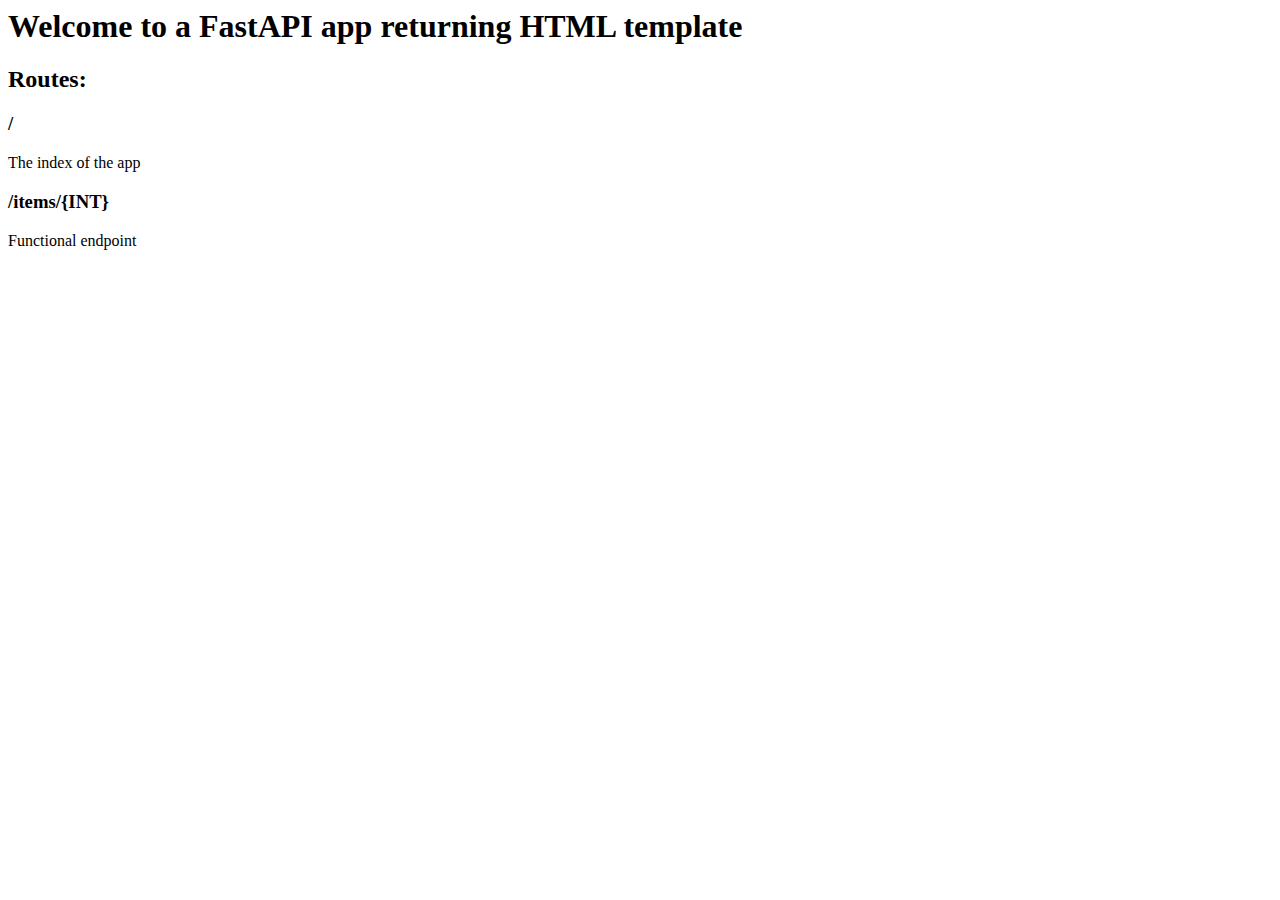
==== webapp/templates/index.html @ 646fb76a "functionals" ====
<html>
<head>
    <title>FastAPI with Jinja2</title>
    <link href="{{ url_for('static', path='/styles.css') }}" rel="stylesheet">
</head>
<body>
    <h1>Welcome to a FastAPI app returning HTML template</h1>
    <h2>Routes:</h2>
    <div>
        <h3>/</h3>
        <p>The index of the app</p>
    </div>
    <div>
        <h3>/items/{INT}</h3>
        <p>Functional endpoint</p>
    </div>
</body>
</html>
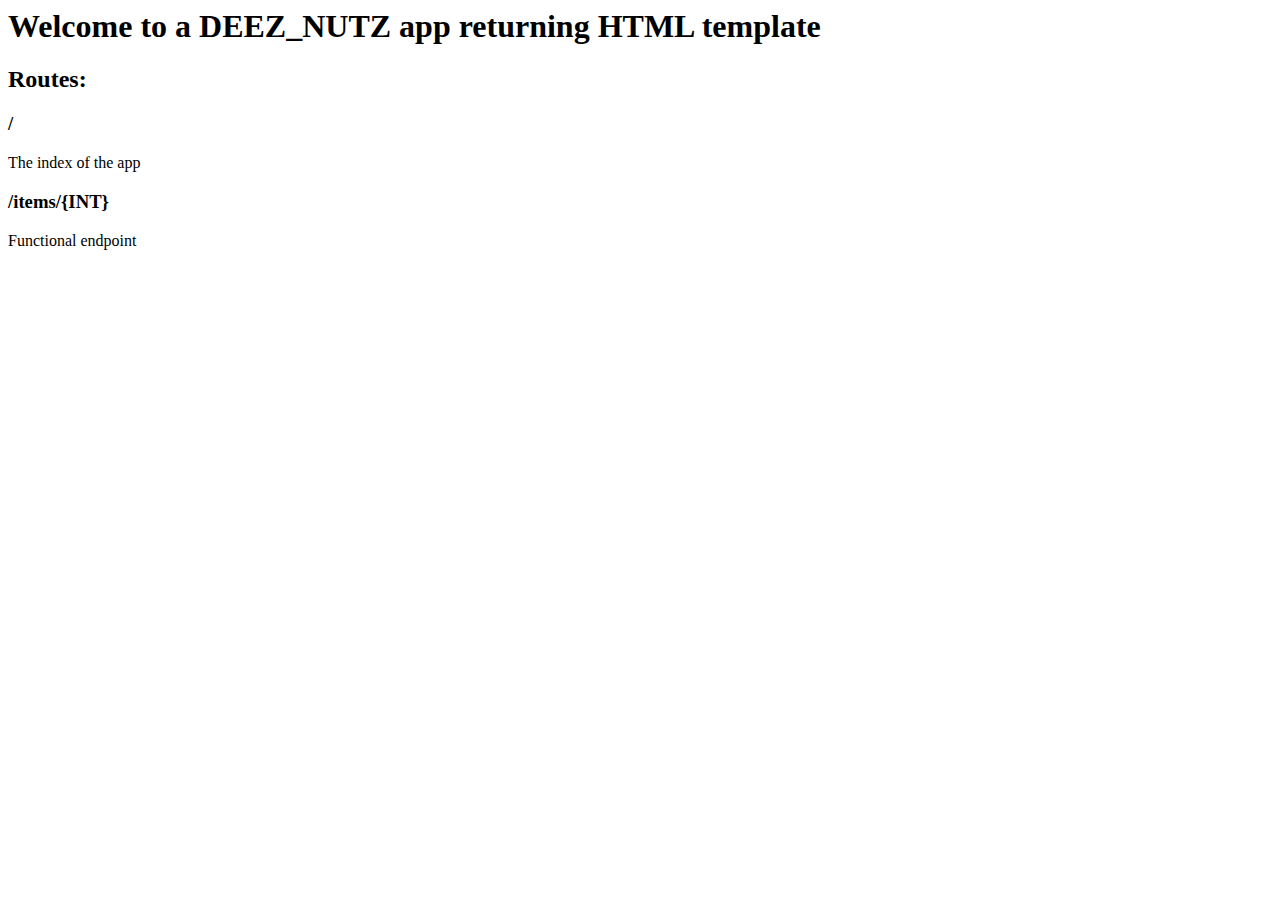
==== commit a34aa47e: "yerrrp" ====
--- a/webapp/templates/index.html
+++ b/webapp/templates/index.html
@@ -6,7 +6,7 @@
     <link href="{{ url_for('static', path='/styles.css') }}" rel="stylesheet">
 </head>
 <body>
-    <h1>Welcome to a FastAPI app returning HTML template</h1>
+    <h1>Welcome to a DEEZ_NUTZ app returning HTML template</h1>
     <h2>Routes:</h2>
     <div>
         <h3>/</h3>
